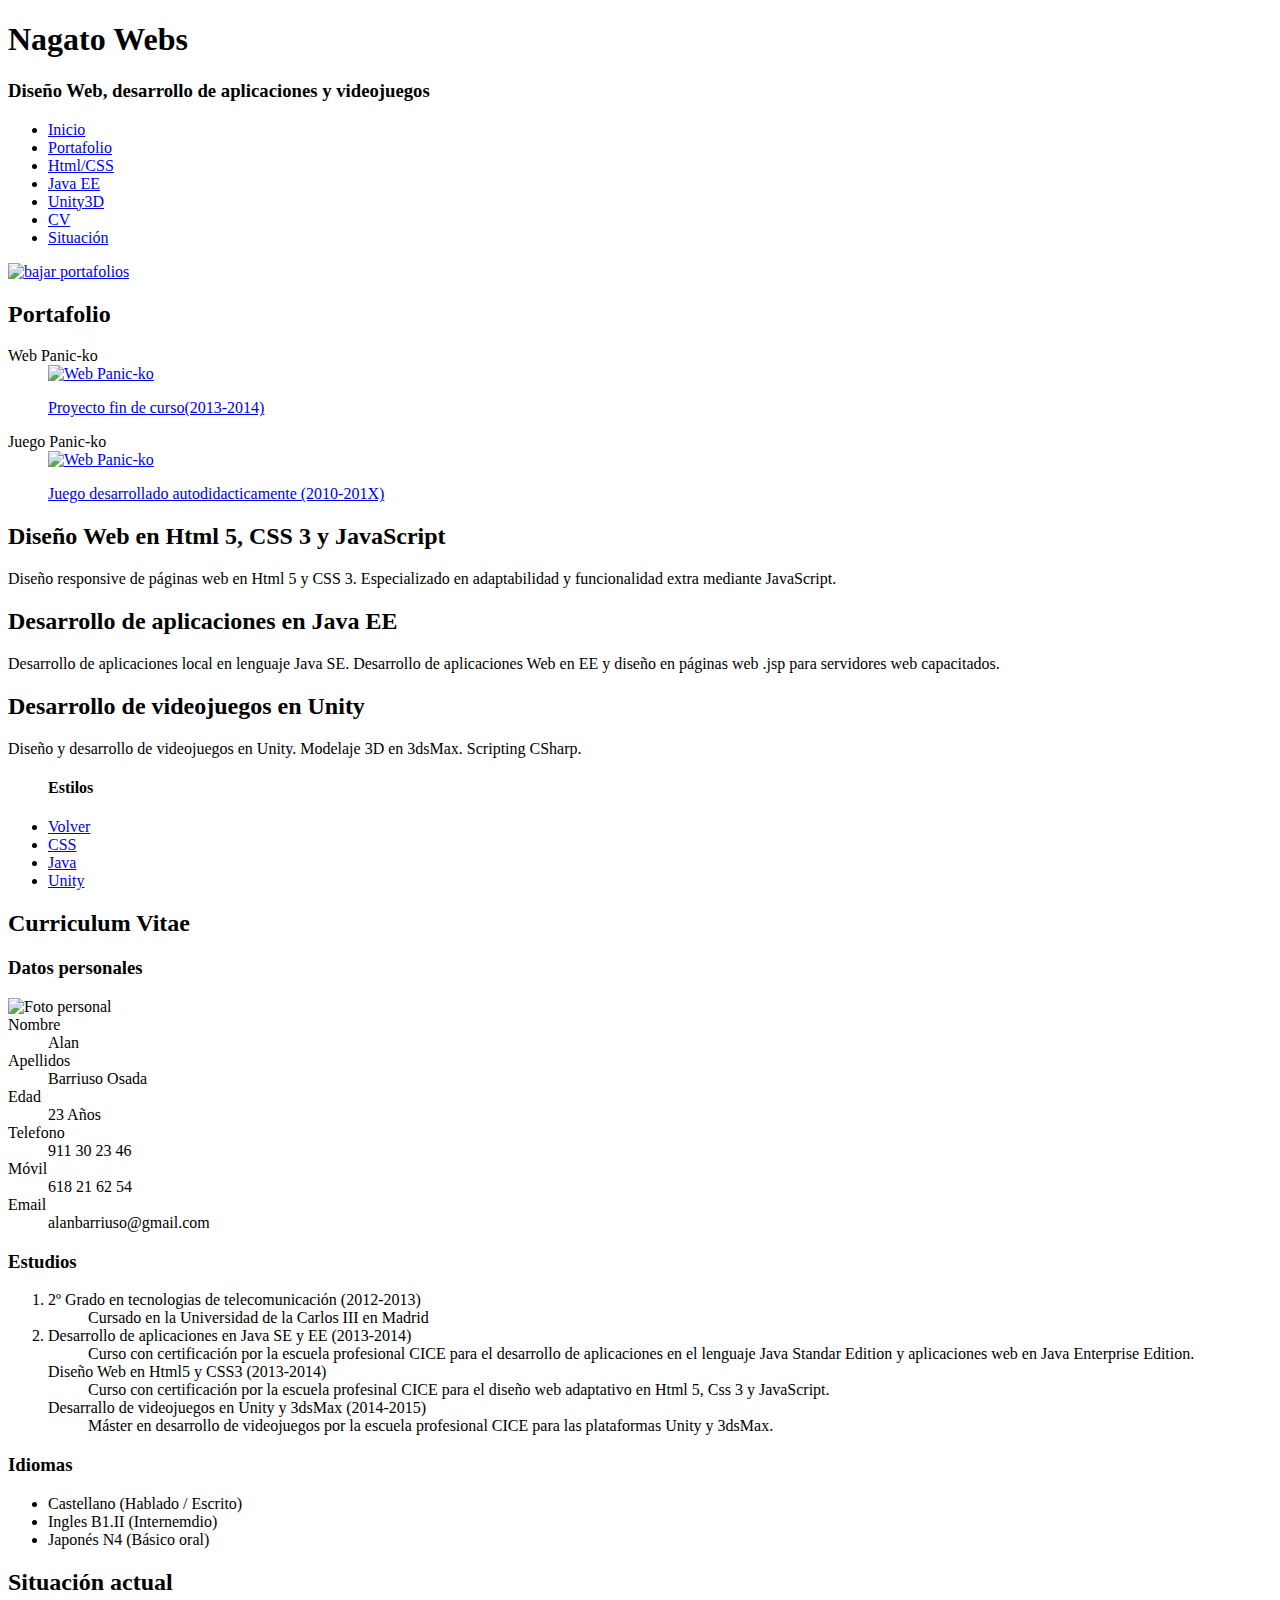
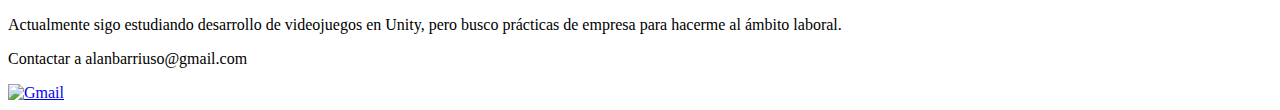
==== index.html @ c295e4b6 "Prueba index.html de la otra pagina que tengo" ====
<!DOCTYPE html>
<html>
<head>
	<meta charset="UTF-8">
	<title>Nagato Webs</title>

	<link rel="stylesheet" href="style.css">
	<link href='http://fonts.googleapis.com/css?family=Roboto+Slab:100,400|Rajdhani:300,100,500' rel='stylesheet' type='text/css'>
	<link rel="shortcut icon" href="favicon.ico" />
	<meta name="viewport" content="width=device-width,initial-scale=1">

	<script src="jquery-2.0.3.min.js"></script>
	<script type="text/javascript">
			/**Precarga*/
		$('head').append("<link rel='stylesheet' href='javacss.css'>");		
	</script>
</head>
<body>
<div class="columna">
	<div class="cabecera" id="cabecera">
		
		<h1>Nagato Webs</h1>
		<h3>Diseño Web, desarrollo de aplicaciones y videojuegos</h3>

	</div>

	<ul class="nav">
		<li><a href="#cabecera">Inicio</a></li>	
		<li><a href="#portafolios" class="nav_port">Portafolio</a></li>
		<li class="noPC"><a href="#dweb">Html/CSS</a></li>
		<li class="noPC"><a href="#djava">Java EE</a></li>
		<li class="noPC"><a href="#djuegos">Unity3D</a></li>
		<li><a href="#cv" class="nav_cv">CV</a></li>
		<li><a href="#situacion" class="nav_situacion">Situación</a></li>

	</ul>
</div>




<div class="seccion portafolios" id="portafolios">
	
	<div class="encuadro"><div class="cerrar"><a href="portafolios"><img src="svg/thin1.svg" alt="bajar portafolios"></a></div>
		<h2>Portafolio</h2>
		<dl>
		<div class="elem_proy">
			<dt>Web Panic-ko</dt>
			<dd>	<a href="webs/Panicko/index.html" target="_blank"><img src="webs/Panicko/images/Lectura.png" alt="Web Panic-ko"><p>Proyecto fin de curso(2013-2014)</p></a>
			</dd>
		</div>
		<div class="elem_proy">
			<dt>Juego Panic-ko</dt>
			<dd>	<a href="http://panicko.tumblr.com/" target="_blank"><img src="webs/Panicko/images/220x200.gif" alt="Web Panic-ko"><p>Juego desarrollado autodidacticamente (2010-201X)</p></a>
			</dd>
		</div>
		</dl>
	</div>
</div>
<div class="columna">
	<div class="seccion dweb" id="dweb">
		
		<h2>Diseño Web en Html 5, CSS 3 y JavaScript</h2>
		<p>Diseño responsive de páginas web en Html 5 y CSS 3. Especializado en adaptabilidad y funcionalidad extra mediante JavaScript.</p>

	</div>
	<div class="seccion djava" id="djava">
		
		<h2>Desarrollo de aplicaciones en Java EE</h2>
		<p>Desarrollo de aplicaciones local en lenguaje Java SE. Desarrollo de aplicaciones Web en EE y diseño en páginas web .jsp para servidores web capacitados.</p>

	</div>
	<div class="seccion djuegos" id="djuegos">
		
		<h2>Desarrollo de videojuegos en Unity</h2>
		<p>Diseño y desarrollo de videojuegos en Unity. Modelaje 3D en 3dsMax. Scripting CSharp.</p>

	</div>
</div>

<div class="seccion cv">

	<ul class="cv_nav">
	<h4 >Estilos</h4>
		<li><a href="#" class="cv_volver">Volver</a></li>
		<li><a href="#cv" class="cv_actual">CSS</a></li>
		<li><a href="#cv">Java</a></li>
		<li><a href="#cv">Unity</a></li>

	</ul>


	<h2 id="cv">Curriculum Vitae</h2>
	<div class="personal">
	<h3>Datos personales</h3>
		<dl>
			<img src="fotocarnet.jpg" alt="Foto personal">
			<dt>Nombre</dt>
			<dd>Alan</dd>
			<dt>Apellidos</dt>
			<dd>Barriuso Osada</dd>

			<dt>Edad</dt>
			<dd>23 Años</dd>

			<dt>Telefono</dt>
			<dd>911 30 23 46</dd>
			<dt>Móvil</dt>
			<dd>618 21 62 54</dd>
			<dt>Email</dt>
			<dd>alanbarriuso@gmail.com</dd>

		</dl>
	</div>

	<div class="capacidad">
		<h3>Estudios</h3>
		<ol>
			<li><dl>
				<dt>2º Grado en tecnologias de telecomunicación (2012-2013)</dt>
				<dd>Cursado en la Universidad de la Carlos III en Madrid</dd>
			</dl></li>
			<li><dl>
				<dt>Desarrollo de aplicaciones en Java SE y EE (2013-2014)</dt>
				<dd>Curso con certificación por la escuela profesional CICE para el desarrollo de aplicaciones en el lenguaje Java Standar Edition y aplicaciones web en Java Enterprise Edition.</dd>
				<dt>Diseño Web en Html5 y CSS3 (2013-2014)</dt>
				<dd>Curso con certificación por la escuela profesinal CICE para el diseño web adaptativo en Html 5, Css 3 y JavaScript.</dd>
				<dt>Desarrallo de videojuegos en Unity y 3dsMax (2014-2015)</dt>
				<dd>Máster en desarrollo de videojuegos por la escuela profesional CICE para las plataformas Unity y 3dsMax.</dd>
			</dl></li>

		</ol>

		<h3>Idiomas</h3>
		<ul>
			<li>Castellano (Hablado / Escrito)</li>
			<li>Ingles B1.II (Internemdio)</li>
			<li>Japonés N4 (Básico oral)</li>

		</ul>
	</div>

</div>

<div class="seccion situacion" id="situacion">
	
<h2>Situación actual</h2>
	<p>Actualmente sigo estudiando desarrollo de videojuegos en Unity, pero busco prácticas de empresa para hacerme al ámbito laboral.</p>
	<p>Contactar a <span class="correo">alanbarriuso@gmail.com</span></p>
	<a href="https://mail.google.com/mail/u/0/?view=cm&fs=1&to=alanbarriuso@gmail.com&su=NagatoWebs&tf=1" target="_blank"><img src="images/gmail-icon.png" alt="Gmail"></a>

</div>

<script type="text/javascript">

	/*Variables globales*/
	var altura = 0;

	/*Cambios al html*/
	$('body').append("<!---------------->\n<!--Decoración---->\n<!---------------->");
	$('body').append("<div class='decoracion'></div>");
	$('body').append("<div class='decoracion deco_2'></div>");
	$('body').append("<div class='decoracion deco_3'></div>");


	$('#portafolios').addClass('esconder_porta');
	$('.seccion.cv').addClass('esconder_cv');	

	/**Carga*/
	$(document).ready(javacargado);


	/**Escuchadores*/
	$('a.nav_port').click(toggle_portafolios);
	$('.cerrar a').click(toggle_portafolios);
	$('a.nav_cv').click(toggle_cv);
	$('.cv_volver').click(toggle_cv);



	$('a[href^="#"]').click(saltar_sit);

	$(document).scroll(animar_gear);
	$(".cv").scroll(cambiar_scroll);

	$(window).resize(tamano_scroll);



	/**Funciones*/
	function javacargado(){
		tamano_scroll();
	}


	function toggle_portafolios(){
		$('#portafolios').toggleClass('esconder_porta');
		return false;
	}

	function toggle_cv(){
		$('html').toggleClass('noscroll');		
		$('.seccion.cv').toggleClass('esconder_cv');
		return false;

	}

	function saltar_sit(){
		
		$('html, body').stop(true);
	  	var salto = $(this).attr('href');	

	  	if($(window).width()<800){
		 	if(salto.length){
		  		scrollAnim($(salto).offset().top);
		  	}
	  	} else if((salto == '#situacion')||(salto == '#cabecera')){
	  		scrollAnim($(salto).offset().top);
	  	}
	}

	function scrollAnim(altura){
		event.preventDefault();
	  	$('html, body').animate({
            scrollTop: altura 
        }, 1000);
	}

	function animar_gear(){
		var grados = $(document).scrollTop();

		grados/= 16;
		$('.decoracion').css({
			     '-webkit-transform' : 'rotate('+ grados +'deg)',
               	    '-moz-transform' : 'rotate('+ grados +'deg)',
                	 '-ms-transform' : 'rotate('+ grados +'deg)',
                 		 'transform' : 'rotate('+ grados +'deg)'},1000);

		altura = grados;
	}

</script>

</body>
</html>
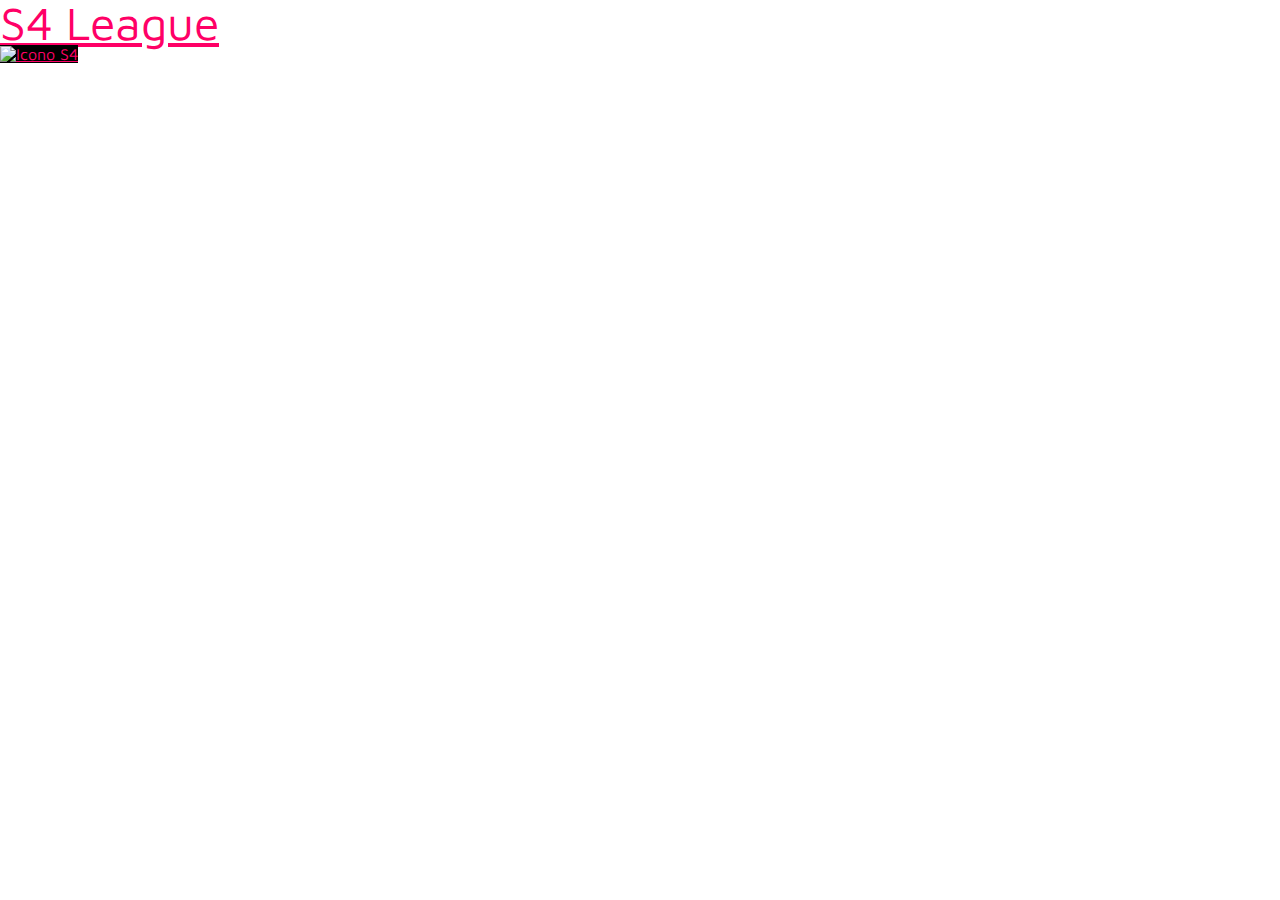
==== commit 57be464b: "anadir html de s4" ====
--- a/index.html
+++ b/index.html
@@ -1,245 +1,18 @@
-<!DOCTYPE html>
-<html>
-<head>
-	<meta charset="UTF-8">
-	<title>Nagato Webs</title>
-
-	<link rel="stylesheet" href="style.css">
-	<link href='http://fonts.googleapis.com/css?family=Roboto+Slab:100,400|Rajdhani:300,100,500' rel='stylesheet' type='text/css'>
-	<link rel="shortcut icon" href="favicon.ico" />
-	<meta name="viewport" content="width=device-width,initial-scale=1">
-
-	<script src="jquery-2.0.3.min.js"></script>
-	<script type="text/javascript">
-			/**Precarga*/
-		$('head').append("<link rel='stylesheet' href='javacss.css'>");		
-	</script>
-</head>
-<body>
-<div class="columna">
-	<div class="cabecera" id="cabecera">
-		
-		<h1>Nagato Webs</h1>
-		<h3>Diseño Web, desarrollo de aplicaciones y videojuegos</h3>
-
-	</div>
-
-	<ul class="nav">
-		<li><a href="#cabecera">Inicio</a></li>	
-		<li><a href="#portafolios" class="nav_port">Portafolio</a></li>
-		<li class="noPC"><a href="#dweb">Html/CSS</a></li>
-		<li class="noPC"><a href="#djava">Java EE</a></li>
-		<li class="noPC"><a href="#djuegos">Unity3D</a></li>
-		<li><a href="#cv" class="nav_cv">CV</a></li>
-		<li><a href="#situacion" class="nav_situacion">Situación</a></li>
-
-	</ul>
-</div>
-
-
-
-
-<div class="seccion portafolios" id="portafolios">
-	
-	<div class="encuadro"><div class="cerrar"><a href="portafolios"><img src="svg/thin1.svg" alt="bajar portafolios"></a></div>
-		<h2>Portafolio</h2>
-		<dl>
-		<div class="elem_proy">
-			<dt>Web Panic-ko</dt>
-			<dd>	<a href="webs/Panicko/index.html" target="_blank"><img src="webs/Panicko/images/Lectura.png" alt="Web Panic-ko"><p>Proyecto fin de curso(2013-2014)</p></a>
-			</dd>
-		</div>
-		<div class="elem_proy">
-			<dt>Juego Panic-ko</dt>
-			<dd>	<a href="http://panicko.tumblr.com/" target="_blank"><img src="webs/Panicko/images/220x200.gif" alt="Web Panic-ko"><p>Juego desarrollado autodidacticamente (2010-201X)</p></a>
-			</dd>
-		</div>
-		</dl>
-	</div>
-</div>
-<div class="columna">
-	<div class="seccion dweb" id="dweb">
-		
-		<h2>Diseño Web en Html 5, CSS 3 y JavaScript</h2>
-		<p>Diseño responsive de páginas web en Html 5 y CSS 3. Especializado en adaptabilidad y funcionalidad extra mediante JavaScript.</p>
-
-	</div>
-	<div class="seccion djava" id="djava">
-		
-		<h2>Desarrollo de aplicaciones en Java EE</h2>
-		<p>Desarrollo de aplicaciones local en lenguaje Java SE. Desarrollo de aplicaciones Web en EE y diseño en páginas web .jsp para servidores web capacitados.</p>
-
-	</div>
-	<div class="seccion djuegos" id="djuegos">
-		
-		<h2>Desarrollo de videojuegos en Unity</h2>
-		<p>Diseño y desarrollo de videojuegos en Unity. Modelaje 3D en 3dsMax. Scripting CSharp.</p>
-
-	</div>
-</div>
-
-<div class="seccion cv">
-
-	<ul class="cv_nav">
-	<h4 >Estilos</h4>
-		<li><a href="#" class="cv_volver">Volver</a></li>
-		<li><a href="#cv" class="cv_actual">CSS</a></li>
-		<li><a href="#cv">Java</a></li>
-		<li><a href="#cv">Unity</a></li>
-
-	</ul>
-
-
-	<h2 id="cv">Curriculum Vitae</h2>
-	<div class="personal">
-	<h3>Datos personales</h3>
-		<dl>
-			<img src="fotocarnet.jpg" alt="Foto personal">
-			<dt>Nombre</dt>
-			<dd>Alan</dd>
-			<dt>Apellidos</dt>
-			<dd>Barriuso Osada</dd>
-
-			<dt>Edad</dt>
-			<dd>23 Años</dd>
-
-			<dt>Telefono</dt>
-			<dd>911 30 23 46</dd>
-			<dt>Móvil</dt>
-			<dd>618 21 62 54</dd>
-			<dt>Email</dt>
-			<dd>alanbarriuso@gmail.com</dd>
-
-		</dl>
-	</div>
-
-	<div class="capacidad">
-		<h3>Estudios</h3>
-		<ol>
-			<li><dl>
-				<dt>2º Grado en tecnologias de telecomunicación (2012-2013)</dt>
-				<dd>Cursado en la Universidad de la Carlos III en Madrid</dd>
-			</dl></li>
-			<li><dl>
-				<dt>Desarrollo de aplicaciones en Java SE y EE (2013-2014)</dt>
-				<dd>Curso con certificación por la escuela profesional CICE para el desarrollo de aplicaciones en el lenguaje Java Standar Edition y aplicaciones web en Java Enterprise Edition.</dd>
-				<dt>Diseño Web en Html5 y CSS3 (2013-2014)</dt>
-				<dd>Curso con certificación por la escuela profesinal CICE para el diseño web adaptativo en Html 5, Css 3 y JavaScript.</dd>
-				<dt>Desarrallo de videojuegos en Unity y 3dsMax (2014-2015)</dt>
-				<dd>Máster en desarrollo de videojuegos por la escuela profesional CICE para las plataformas Unity y 3dsMax.</dd>
-			</dl></li>
-
-		</ol>
-
-		<h3>Idiomas</h3>
-		<ul>
-			<li>Castellano (Hablado / Escrito)</li>
-			<li>Ingles B1.II (Internemdio)</li>
-			<li>Japonés N4 (Básico oral)</li>
-
-		</ul>
-	</div>
-
-</div>
-
-<div class="seccion situacion" id="situacion">
-	
-<h2>Situación actual</h2>
-	<p>Actualmente sigo estudiando desarrollo de videojuegos en Unity, pero busco prácticas de empresa para hacerme al ámbito laboral.</p>
-	<p>Contactar a <span class="correo">alanbarriuso@gmail.com</span></p>
-	<a href="https://mail.google.com/mail/u/0/?view=cm&fs=1&to=alanbarriuso@gmail.com&su=NagatoWebs&tf=1" target="_blank"><img src="images/gmail-icon.png" alt="Gmail"></a>
-
-</div>
-
-<script type="text/javascript">
-
-	/*Variables globales*/
-	var altura = 0;
-
-	/*Cambios al html*/
-	$('body').append("<!---------------->\n<!--Decoración---->\n<!---------------->");
-	$('body').append("<div class='decoracion'></div>");
-	$('body').append("<div class='decoracion deco_2'></div>");
-	$('body').append("<div class='decoracion deco_3'></div>");
-
-
-	$('#portafolios').addClass('esconder_porta');
-	$('.seccion.cv').addClass('esconder_cv');	
-
-	/**Carga*/
-	$(document).ready(javacargado);
-
-
-	/**Escuchadores*/
-	$('a.nav_port').click(toggle_portafolios);
-	$('.cerrar a').click(toggle_portafolios);
-	$('a.nav_cv').click(toggle_cv);
-	$('.cv_volver').click(toggle_cv);
-
-
-
-	$('a[href^="#"]').click(saltar_sit);
-
-	$(document).scroll(animar_gear);
-	$(".cv").scroll(cambiar_scroll);
-
-	$(window).resize(tamano_scroll);
-
-
-
-	/**Funciones*/
-	function javacargado(){
-		tamano_scroll();
-	}
-
-
-	function toggle_portafolios(){
-		$('#portafolios').toggleClass('esconder_porta');
-		return false;
-	}
-
-	function toggle_cv(){
-		$('html').toggleClass('noscroll');		
-		$('.seccion.cv').toggleClass('esconder_cv');
-		return false;
-
-	}
-
-	function saltar_sit(){
-		
-		$('html, body').stop(true);
-	  	var salto = $(this).attr('href');	
-
-	  	if($(window).width()<800){
-		 	if(salto.length){
-		  		scrollAnim($(salto).offset().top);
-		  	}
-	  	} else if((salto == '#situacion')||(salto == '#cabecera')){
-	  		scrollAnim($(salto).offset().top);
-	  	}
-	}
-
-	function scrollAnim(altura){
-		event.preventDefault();
-	  	$('html, body').animate({
-            scrollTop: altura 
-        }, 1000);
-	}
-
-	function animar_gear(){
-		var grados = $(document).scrollTop();
-
-		grados/= 16;
-		$('.decoracion').css({
-			     '-webkit-transform' : 'rotate('+ grados +'deg)',
-               	    '-moz-transform' : 'rotate('+ grados +'deg)',
-                	 '-ms-transform' : 'rotate('+ grados +'deg)',
-                 		 'transform' : 'rotate('+ grados +'deg)'},1000);
-
-		altura = grados;
-	}
-
-</script>
-
-</body>
-</html>+<!DOCTYPE html>
+
+<html>
+<head>
+	<meta charset="UTF-8">
+	<title>S4 League</title>
+    <link rel="stylesheet" href="style.css">
+</head>
+
+<body>
+	<a href="gameInfo.html" class="portada">
+    <h1>S4 League</h1>
+    <img src="http://cms-content.s.aeriastatic.com/6b1a72fcebe2f46de571d448a61b41ae/files/s4l/image/S/Season8-BI-rollover-resized.png" alt="Icono S4">
+    
+    </a>
+    
+</body>
+</html>
--- a/style.css
+++ b/style.css
@@ -0,0 +1,892 @@
+@import url(http://fonts.googleapis.com/css?family=Abel|Maven+Pro:400,700);
+
+/* http://meyerweb.com/eric/tools/css/reset/ 
+   v2.0 | 20110126
+   License: none (public domain)
+*/
+
+html, body, div, span, applet, object, iframe,
+h1, h2, h3, h4, h5, h6, p, blockquote, pre,
+a, abbr, acronym, address, big, cite, code,
+del, dfn, em, img, ins, kbd, q, s, samp,
+small, strike, strong, sub, sup, tt, var,
+b, u, i, center,
+dl, dt, dd, ol, ul, li,
+fieldset, form, label, legend,
+table, caption, tbody, tfoot, thead, tr, th, td,
+article, aside, canvas, details, embed, 
+figure, figcaption, footer, header, hgroup, 
+menu, nav, output, ruby, section, summary,
+time, mark, audio, video {
+	margin: 0;
+	padding: 0;
+	border: 0;
+	font-size: 100%;
+	font: inherit;
+	vertical-align: baseline;
+}
+/* HTML5 display-role reset for older browsers */
+article, aside, details, figcaption, figure, 
+footer, header, hgroup, menu, nav, section {
+	display: block;
+}
+body {
+	line-height: 1;
+}
+ol, ul {
+	list-style: none;
+}
+blockquote, q {
+	quotes: none;
+}
+blockquote:before, blockquote:after,
+q:before, q:after {
+	content: '';
+	content: none;
+}
+table {
+	border-collapse: collapse;
+	border-spacing: 0;
+}
+
+
+
+
+
+
+
+
+/* CSS Propio*/
+html{
+	height: 100%;
+	width: 100%;
+}
+
+body{
+	background: #fff;
+
+	font-family: 'Maven Pro', sans-serif;
+	color: #000;
+
+	font-size: 1em;
+
+	height: 100%;
+	width: 100%;
+}
+
+h1{
+	font-size: 2.9em;
+	font-style: 'Abel', sans-serif;
+
+}
+
+h4{
+	font-size: 2em;
+	margin: .3em 0;
+}
+
+.cabecera{
+	padding: 10em 0;
+	background: #fff;
+
+	clear: both;
+}
+
+.cabecera h1{
+	text-transform: uppercase;
+	letter-spacing: -.1em;
+}
+
+.cabecera h3{
+	border-bottom: 1px solid #f06;	
+}
+
+.envoltura{
+	background: url(media\Background.png) no-repeat bottom right;
+
+	max-width: 65em;
+	margin: 0 auto;
+	padding: 2em 2.5em;
+
+	text-align: center;
+
+
+	border-top: #f06 solid 1px;
+	border-bottom: #f06 solid 1px;
+
+}
+
+.home, .about, .media, .other{
+	font-style: 'Abel', sans-serif;
+	background: url(images/Smarth.png) no-repeat center top;
+	background-size: cover;	
+}
+
+.logo{
+	display: inline;
+	margin: 0em .5em;
+	text-transform: uppercase;
+}
+
+.nav{
+	float: right;
+	width: 100%;
+
+	background: #000;
+	text-align: center;
+}
+
+.nav li{
+	width: 100%;
+	float: left;
+
+	border-bottom: #f06 solid 1px;
+}
+
+.nav a{
+		padding: 2em .5em; 
+		display: block;
+
+		color:#fff;
+		text-decoration: none;
+		font-size: 1.2em;
+
+}
+
+.perdon{
+	background: url(images/KaoV8.png) 80% 80% no-repeat;
+	width: 50%;
+	height: auto;
+	text-align: center;
+	padding: 10% 25%;
+	margin: 0;
+}
+
+.perdon h2{
+	border-top: 1px solid #f06;
+	padding: 1em 0 0;
+}
+
+
+.perdon .rellenar{
+	background: rgba(255,255,255,.8);
+}
+
+
+.pie{
+	color: #fff;
+	background: #f06;
+
+	padding: 2em 1.5em;
+
+	clear: both;
+}
+
+.pie a{
+	color: #404;
+}
+
+.pie img{
+	float: right;
+	margin: 1.5em;
+}
+
+.problema ul{
+	list-style: circle;
+}
+
+.seccion{
+	background: rgba(255,255,255,.8);	
+	padding: 2.5em 1.4em;
+
+	font-size: 1.1em;
+
+	border-bottom: 1px solid #000;
+
+	min-height: 10em;
+	
+}
+
+.oscuro{
+	min-height: 1.5em;
+}
+
+.seccion h2{
+	font-size: 1.8em;
+	letter-spacing: -.1em;
+}
+
+.seccion h3{
+	text-transform: uppercase;
+	text-align: center;
+
+}
+
+.seccion p{
+	color: #f66;
+
+	font-weight: 700;
+	margin: .2em 0 1.8em 0;
+
+}
+
+.seccion img{
+	display: none;
+}
+
+.solo_pc{
+	display: none;
+}
+
+
+.video, .galeria img{
+	max-width: 100%;
+	max-height: auto;
+	margin: 0 auto;
+}
+
+.video{
+	margin: .5em 0 1.5em;
+}
+
+
+
+
+
+
+
+
+
+/*################################################*/
+/*Prioridad 2*/
+.about, .media{
+	font-size: 1.1em;	
+	font-weight: 700;
+}
+
+.about h1, .media h1, .other h1{
+	background: rgba(255,0,82,.8);
+	padding:  1em .3em;
+	letter-spacing: -.15em;
+}
+
+.galeria{
+	background: rgba(0,0,0,1);
+	color: #f06;
+
+	margin: 2.5em 0;
+}
+
+.galeria img{
+	margin-top: 3em;
+
+	border-radius: 10%;
+
+}
+
+.no_activo{
+	text-decoration: line-through !important;	
+	display: none;
+}
+
+.oscuro{
+	background-color: rgba(0,0,0,.9);
+
+	color: #f06;
+}
+
+.rellenar{
+	background: rgba(0,0,0,.8);
+	max-width: 25em;
+	height: auto;
+	padding: 1em;
+
+	color: #f06;
+
+	border-radius: .2em;
+
+}
+
+.rellenar a{
+	background: #f06;
+	padding: 2em;
+	margin-top: 1.5em;
+	display: block;
+
+	text-align: center;
+	color: #fff;
+	font-weight: 700;
+	text-decoration: none;
+	text-transform: uppercase;
+
+	border-radius: inherit;
+}
+
+
+
+.sabias{
+	border-bottom: none;
+	padding: 10%;
+}
+
+.sabias img{
+	float: left;
+	width: 100%;
+}
+
+.sabias h1{
+	clear: both;
+	text-align: center;
+}
+
+
+/**Prioridad 3*/
+.desaparecer{
+	display: none !important;
+}
+
+.galeria img{
+	display: block;
+}
+
+.nav_js{
+	display: none;
+}
+
+.nav_menu{
+	display:block;
+	background: #f06; 
+	color: #fff;
+
+	font-weight: 700;
+	text-transform: uppercase;
+}
+
+.nav_smarth{
+	height: 100px !important;
+}
+
+.chibi{
+	display: none;
+}
+
+
+
+/*NAGATO WEBS************************/
+
+.nagato{
+	display: block;
+	min-width: 200px;
+
+
+	position: fixed;
+	right: 0;
+	bottom: 1em;
+	z-index: 10000;
+}
+
+.nagato a{
+	color: #f06;
+	background: rgba(255,255,255,.8);
+	border-radius: 10px;
+	padding: 1em;
+
+	text-align: center;
+
+	text-transform: uppercase;
+}
+
+
+
+
+
+
+
+/*###############################*/
+/*###############################*/
+/*#########  TABLET  ############*/
+/*###############################*/
+/*###############################*/
+/*###############################*/
+
+@media (min-width: 520px){
+
+
+	.home, .about, .media, .other{
+		background: url(images/tablet5.png) no-repeat;
+		background-size: cover;
+		height: auto;
+	}
+
+	.logo:after{
+	background: url(images/Logo2.png) no-repeat right;
+	background-size: contain;	
+	content: "";
+	width: 1em;
+	height: 1em;
+	display: inline-block;
+}
+
+	.nav{
+		height: auto;
+		background: #f06;
+
+		border-color: #000;
+		border-top: #000 3px solid
+
+	}
+
+	.nav li{
+		width: 25%;
+		font-weight: 700;
+	}
+
+	.nav a{
+		color: #000;
+	}
+
+	.rellenar{
+		margin: 0 auto;
+		min-width: 70%;
+	}
+
+	.sabias img{
+		max-height: auto;
+		max-width: 200px;
+	}
+
+	.nav_js{
+		display: block;
+	}
+
+	.nav_menu{
+		display:none !important;
+	}
+
+	.fijo_nav{
+		position: fixed;
+		top: 0;
+		z-index: 100;
+	}
+
+	.seccion img{
+		display: inline-table;
+	}
+
+	.ojos img, .survival img, .comojugar img{
+		margin: 0 auto;
+		max-height: 30%;
+		max-width: 30%;
+	}
+
+	.comojugar{
+		background: #fff;
+
+	}
+}
+
+
+
+
+
+
+/*###############################*/
+/*###############################*/
+/*#######       PC       ########*/
+/*###############################*/
+/*###############################*/
+/*###############################*/
+@media (min-width: 900px){
+
+	body{
+		background: url(images/flores.jpg) no-repeat center center fixed;
+		background-size: cover;
+	}
+
+	a:hover{
+		background: #000;
+		color: #f06;
+	}
+
+		.brillo_texto_caracteristico{
+		text-shadow: 0 0 2px #f06, 0 0 4px #f06, 0 0 8px #f06;
+	}
+
+	.comojugar img, .survival img{
+		max-height: 100%;
+		max-width: 100%;
+	}
+
+	.nav *, .seccion *,.cabecera *{
+		-webkit-transition: all 0.4s ease;
+	       -moz-transition: all 0.4s ease;
+	        -ms-transition: all 0.4s ease;
+	         -o-transition: all 0.4s ease;
+	            transition: all 0.4s ease;
+
+	}
+
+	.home, .about, .media, .other{
+		background: url(images/HeroRed.png) no-repeat 20% 50%;
+	}
+
+
+	.envoltura{
+		background: rgba(255,255,255,.35);
+		background-size: contain;
+	}
+
+	.galeria{
+		border-radius: 0em;
+		margin: 0em 0;
+	}
+
+	.logo{
+		background: url(images/infI.png) no-repeat;
+	}
+
+	.logo_rpgmaker{
+		background: url(images/rpglogo.png) no-repeat;
+		background-size: cover;
+		height: 126px;
+		width: 126px;
+
+		position: relative;
+		top: 25%;
+		left: 0;
+		z-index: 1;
+		margin: 0 auto;
+
+		opacity: 0;
+	}
+
+	.marco{
+		width: 640px;
+		height: 540px;
+		margin: 0 auto;
+		overflow: hidden;
+		clear: both;
+		right: 0;
+
+	}
+
+	.marco_horizontal{
+		width: 600%;
+		height: 100%;
+		position: relative;
+		right: 0;
+		margin:  1em 0;
+		border-top: 1px solid #f06;
+
+	}
+
+	.marco_encima{
+		background: url(images/VideoMedioFondo4.png) no-repeat;
+		background-size: contain;
+		display: block;
+
+		height: 570px;
+
+		
+
+		position: absolute;
+		z-index: 50;
+
+		-webkit-transition: none;
+	       -moz-transition: none;
+	        -ms-transition: none;
+	         -o-transition: none;
+	            transition: none;
+	}
+
+
+	.nav_gal{
+		text-align: center;
+	}
+
+
+	.nav_gal li{
+		width: 12% !important;
+		display: inline;
+	}
+
+	.rpg_inspiracion{
+		background: url(images/ReferenciasMaker.png) no-repeat;
+		background-size: contain;
+		height: 321px;
+		width: 512px;
+
+		position: relative;
+		top: -70%;
+		left: -20%;
+		z-index: 10;
+		margin: 0 auto;
+
+		opacity: 0;
+	}
+
+
+	.seccion{
+		background: rgba(0,0,0,.95);
+		color: #f06;
+		border-color: #f06;
+
+
+		min-height: 25em;
+
+	}
+
+	.seccion p{		
+		color: #fff;
+	}
+
+	.seccion .galeria{
+		padding: 5em 0;
+	}
+
+
+	.sabias{
+		min-height: 3em;		
+
+	}
+
+	.sabias img{	
+		max-width: 20%;
+		height: auto;
+	}
+
+	.sabias p{
+		width: 75%;
+		float: right;
+		margin: 0 0 0 5%;
+	}
+
+	.solo_pc{
+		display: block;
+	}
+
+	.oscuro{
+		padding: 2% 1%;
+		background: #f06;
+		color: #000;
+		min-height: 1.5em;
+	}
+
+	.ojos, .comojugar, .rpgmaker{
+
+		display: block;
+		width: 45%;
+		height: 380px;
+		margin: 5% 0;
+
+		float: left;
+	}
+
+	.ojos{
+		background: url(images/ojos.jpg) no-repeat -20% 0;
+		background-size: 800%;
+
+	}
+
+	.comojugar{
+		background: url(images/como1.gif) no-repeat 90% center;
+		width: 40%;		
+		border-radius: 3em;
+
+	}
+
+	.ojos img{
+		max-height: 80%;
+		max-width: 80%;
+	}
+
+	.rpgmaker{	
+		float: right;
+	}
+
+	.segmento{
+		width: 55%;
+		float: right;
+		position: relative;
+		top: 120px;
+	}
+
+
+	/*Prioridad 2*/
+
+	.logo{
+		text-shadow: 0 0 5px #f06;	
+
+	}
+
+	.ko{
+		background: url(images/KoRed.png) no-repeat bottom right;
+		background-size: contain;
+		text-shadow: 0 0 1px #f06;
+	}
+
+	.especial .segmento{
+		float: left;
+	}
+
+	.galeria{
+		margin: 0;
+	}
+
+	.galeria li{
+		float: left;
+	}
+
+	/**Decoracion extra**/
+		.decoracion{
+		background: url(images/supD.png) no-repeat;
+		position: fixed;
+		bottom: 0;
+		right: 0;
+		width: 185px;
+		height: 107px;
+		opacity: .7;
+	}
+
+
+
+	.decoracion:after{
+		background: url(images/lateral.png) no-repeat;
+		content: '';
+		position: fixed;
+		bottom: 0;
+		right: -2em;
+		width: 253px;
+		height: 480px;
+	}
+
+	.media_especial:after{
+		display: none;
+	}
+
+	.invisible{
+		opacity: 0;
+	}
+
+
+	.no_pc{
+		display: none !important;
+	}
+
+
+
+}
+/*###############################*/
+/*###############################*/
+/*###############################*/
+@media (min-width: 1080px){
+	.cabecera{
+		text-align: center;
+	}
+
+}
+/*###############################*/
+/*###############################*/
+/*###############################*/
+@media (min-width: 1480px){
+	.chibi{
+		-webkit-transition: all 0.4s ease;
+	       -moz-transition: all 0.4s ease;
+	        -ms-transition: all 0.4s ease;
+	         -o-transition: all 0.4s ease;
+	            transition: all 0.4s ease;
+
+		display: block;
+		width: 300px;
+		height: auto;
+		margin: 0 1em 0 0;
+
+		text-align: center;
+
+		position: fixed;
+
+		bottom: 0;
+		right: 0;
+
+		z-index: 300;
+	}
+
+	.chibi p{
+		background: rgba(255,255,255,.8);
+		border-radius: 1em;
+		display: inherit;
+		width: 80%;
+		padding: 10%;
+	}
+
+}
+
+@media (min-width: 2600px){
+	body{
+		font-size: 2em;
+		font-weight: 400;
+	}
+
+	.cabecera{
+		background: url(images/gigante.gif) no-repeat 50% 50%;
+	}
+}
+
+@media (min-width: 3800px){
+	body{
+		font-size: 4em;
+	}
+
+}
+
+
+
+/*###############################*/
+/*###############################*/
+/*###############################*/
+/*######   MEDIAS ALTURA   ######*/
+/*###############################*/
+/*###############################*/
+@media(max-height: 250px){
+	.decoracion{
+		display: none;
+	}
+
+	.nav{
+		max-height: 4em;
+		z-index: 1000;
+	}
+
+	.nav a{
+		padding: 1.5em;
+		background-color: #000;
+		color: #fff;
+		font-size: 0.8em;
+
+	}
+
+	.nav_menu{
+		background-color: #f06 !important;
+		color: #fff;
+	} 
+
+	.cabecera{
+		padding: 15em 0;
+	}
+}
+
+@media(max-height: 550px){
+	.decoracion:after{
+		display: none;
+
+	-webkit-transition:opacity 0.4s ease;
+       -moz-transition:opacity 0.4s ease;
+        -ms-transition:opacity 0.4s ease;
+         -o-transition:opacity 0.4s ease;
+            transition:opacity 0.4s ease;
+	}
+
+	.chibi{
+		display: none;
+	}
+}